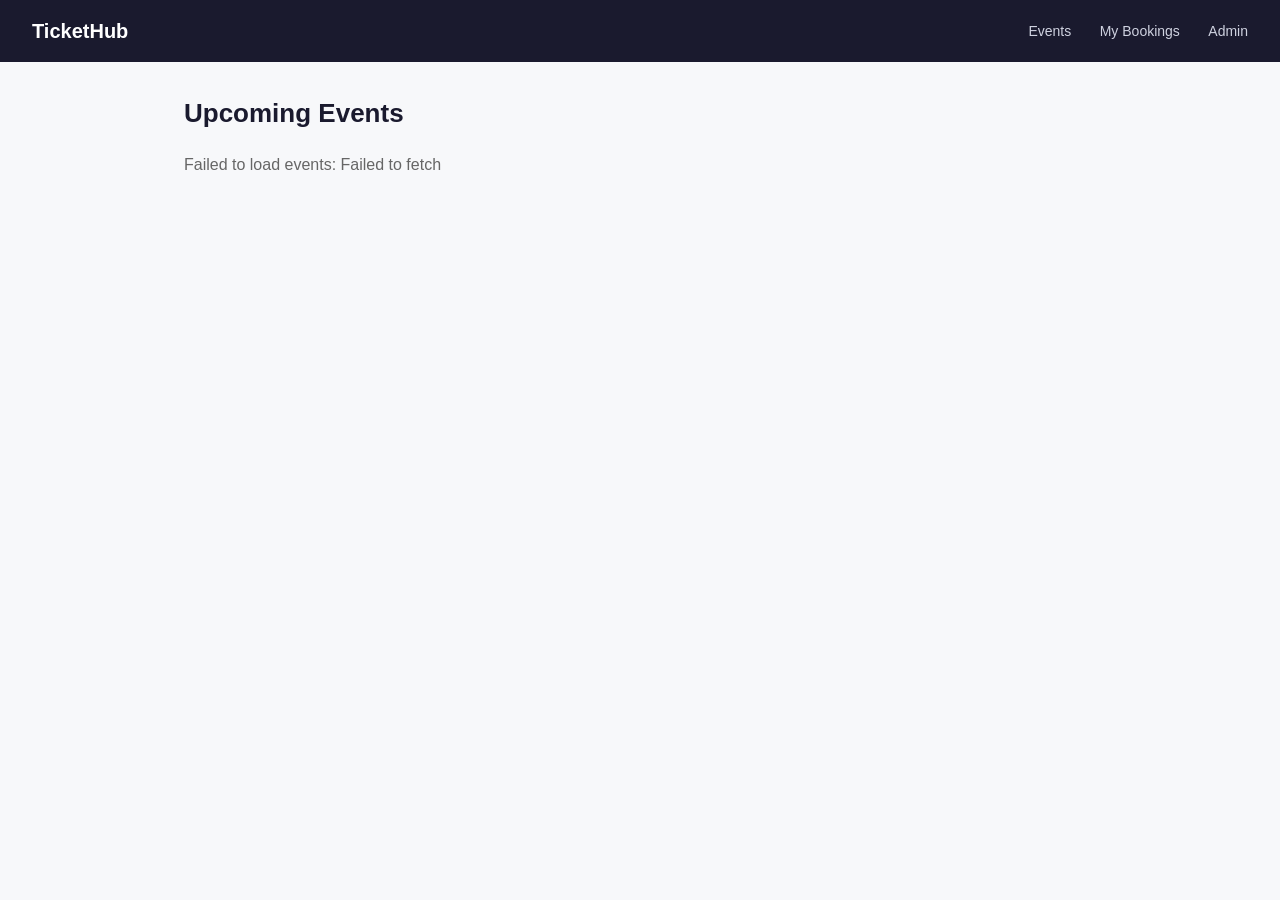
==== frontend/index.html @ 61a3aabf "Add vanilla JS frontend: events list, booking, waitlist status, and admin pages" ====
<!DOCTYPE html>
<html lang="en">
<head>
    <meta charset="UTF-8">
    <meta name="viewport" content="width=device-width, initial-scale=1.0">
    <title>TicketHub — Browse Events</title>
    <link rel="stylesheet" href="css/styles.css">
</head>
<body>
    <header class="topnav">
        <a href="index.html" class="brand">TicketHub</a>
        <nav>
            <a href="index.html">Events</a>
            <a href="my-bookings.html">My Bookings</a>
            <a href="admin.html">Admin</a>
        </nav>
    </header>

    <main class="container">
        <h1>Upcoming Events</h1>
        <p id="status-message" class="status-message"></p>
        <div id="events-list" class="events-grid"></div>
    </main>

    <script src="js/api.js"></script>
    <script src="js/events.js"></script>
</body>
</html>
---- frontend/css/styles.css ----
* {
    box-sizing: border-box;
    margin: 0;
    padding: 0;
}

body {
    font-family: -apple-system, "Segoe UI", Roboto, sans-serif;
    background: #f7f8fa;
    color: #1a1a2e;
    line-height: 1.5;
}

.topnav {
    display: flex;
    justify-content: space-between;
    align-items: center;
    padding: 16px 32px;
    background: #1a1a2e;
    color: white;
}

.brand {
    font-size: 20px;
    font-weight: 700;
    color: white;
    text-decoration: none;
}

.topnav nav a {
    color: #cfd2e0;
    text-decoration: none;
    margin-left: 24px;
    font-size: 14px;
}

.topnav nav a:hover {
    color: white;
}

.container {
    max-width: 960px;
    margin: 0 auto;
    padding: 32px 24px;
}

h1 {
    margin-bottom: 20px;
    font-size: 26px;
}

.status-message {
    color: #666;
    margin-bottom: 16px;
}

.events-grid {
    display: grid;
    grid-template-columns: repeat(auto-fill, minmax(260px, 1fr));
    gap: 20px;
}

.event-card {
    background: white;
    border-radius: 10px;
    padding: 20px;
    box-shadow: 0 1px 3px rgba(0, 0, 0, 0.08);
}

.event-card h2 {
    font-size: 18px;
    margin-bottom: 8px;
}

.event-card p {
    color: #555;
    font-size: 14px;
    margin-bottom: 16px;
}

.btn {
    display: inline-block;
    padding: 10px 18px;
    border-radius: 6px;
    text-decoration: none;
    font-size: 14px;
    font-weight: 600;
    border: none;
    cursor: pointer;
}

.btn-primary {
    background: #4f46e5;
    color: white;
}

.btn-primary:hover {
    background: #4338ca;
}

.btn-secondary {
    background: #fef3c7;
    color: #92400e;
}

.btn-secondary:hover {
    background: #fde68a;
}

form {
    background: white;
    padding: 24px;
    border-radius: 10px;
    box-shadow: 0 1px 3px rgba(0, 0, 0, 0.08);
    max-width: 420px;
}

form label {
    display: block;
    font-size: 14px;
    font-weight: 600;
    margin-bottom: 6px;
    margin-top: 16px;
}

form input, form select {
    width: 100%;
    padding: 10px;
    border: 1px solid #ddd;
    border-radius: 6px;
    font-size: 14px;
}

form button {
    margin-top: 20px;
}

.result-box {
    background: white;
    padding: 24px;
    border-radius: 10px;
    box-shadow: 0 1px 3px rgba(0, 0, 0, 0.08);
    max-width: 420px;
}

.badge {
    display: inline-block;
    padding: 4px 10px;
    border-radius: 999px;
    font-size: 12px;
    font-weight: 700;
    text-transform: uppercase;
}

.badge-confirmed {
    background: #d1fae5;
    color: #065f46;
}

.badge-waitlisted {
    background: #fef3c7;
    color: #92400e;
}
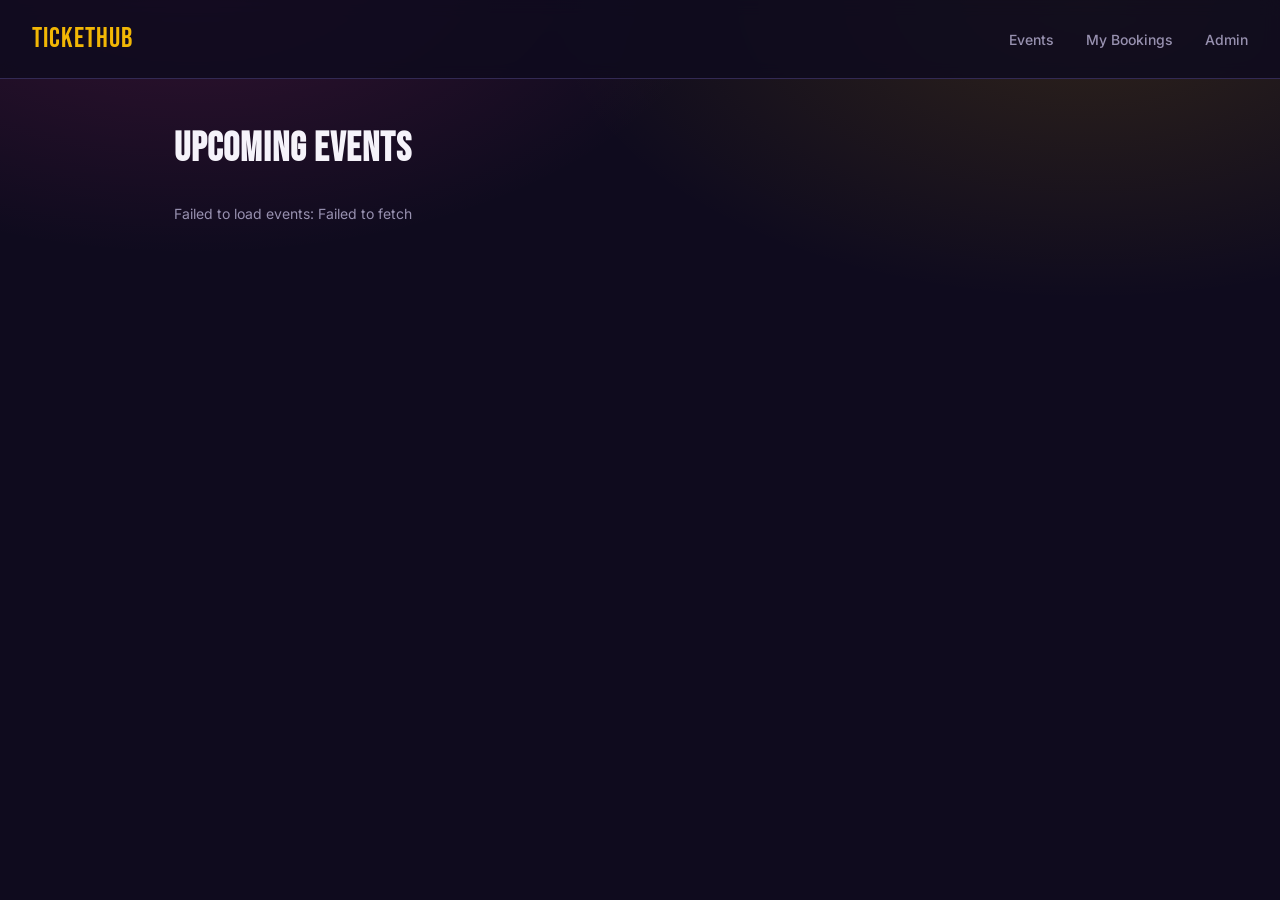
==== commit a4c55b0d: "Add retry payment, force-delete events with warning, and my bookings list" ====
--- a/frontend/index.html
+++ b/frontend/index.html
@@ -4,6 +4,7 @@
     <meta charset="UTF-8">
     <meta name="viewport" content="width=device-width, initial-scale=1.0">
     <title>TicketHub — Browse Events</title>
+    <link href="https://fonts.googleapis.com/css2?family=Bebas+Neue&family=Inter:wght@400;500;600;700&family=JetBrains+Mono:wght@500;700&display=swap" rel="stylesheet">
     <link rel="stylesheet" href="css/styles.css">
 </head>
 <body>
--- a/frontend/css/styles.css
+++ b/frontend/css/styles.css
@@ -1,3 +1,22 @@
+:root {
+    --bg: #0F0B1E;
+    --surface: #1A1530;
+    --surface-2: #241D42;
+    --border: #332A54;
+    --gold: #F2B705;
+    --gold-dark: #C89404;
+    --magenta: #FF3E9A;
+    --text: #F5F3FA;
+    --text-muted: #9891B0;
+    --success: #34D399;
+    --success-bg: #0F2E24;
+    --pending-bg: #2E2410;
+    --danger: #FF5C7A;
+    --font-display: 'Bebas Neue', sans-serif;
+    --font-body: 'Inter', -apple-system, sans-serif;
+    --font-mono: 'JetBrains Mono', monospace;
+}
+
 * {
     box-sizing: border-box;
     margin: 0;
@@ -5,159 +24,257 @@
 }
 
 body {
-    font-family: -apple-system, "Segoe UI", Roboto, sans-serif;
-    background: #f7f8fa;
-    color: #1a1a2e;
+    font-family: var(--font-body);
+    background:
+        radial-gradient(ellipse 900px 500px at 15% -5%, rgba(255, 62, 154, 0.16), transparent 60%),
+        radial-gradient(ellipse 900px 500px at 85% 0%, rgba(242, 183, 5, 0.14), transparent 60%),
+        var(--bg);
+    background-attachment: fixed;
+    color: var(--text);
     line-height: 1.5;
+    min-height: 100vh;
+}
+
+a { color: inherit; }
+
+:focus-visible {
+    outline: 2px solid var(--gold);
+    outline-offset: 2px;
 }
 
 .topnav {
     display: flex;
     justify-content: space-between;
     align-items: center;
-    padding: 16px 32px;
-    background: #1a1a2e;
-    color: white;
+    padding: 18px 32px;
+    background: rgba(15, 11, 30, 0.85);
+    backdrop-filter: blur(8px);
+    border-bottom: 1px solid var(--border);
+    position: sticky;
+    top: 0;
+    z-index: 10;
 }
 
 .brand {
-    font-size: 20px;
-    font-weight: 700;
-    color: white;
+    font-family: var(--font-display);
+    font-size: 28px;
+    letter-spacing: 1px;
+    color: var(--gold);
     text-decoration: none;
 }
 
 .topnav nav a {
-    color: #cfd2e0;
+    color: var(--text-muted);
     text-decoration: none;
-    margin-left: 24px;
-    font-size: 14px;
+    margin-left: 28px;
+    font-size: 14px;
+    font-weight: 500;
+    padding-bottom: 4px;
+    border-bottom: 2px solid transparent;
+    transition: color 0.2s, border-color 0.2s;
 }
 
 .topnav nav a:hover {
-    color: white;
+    color: var(--text);
+    border-bottom-color: var(--gold);
 }
 
 .container {
-    max-width: 960px;
+    max-width: 980px;
     margin: 0 auto;
-    padding: 32px 24px;
+    padding: 40px 24px 80px;
 }
 
 h1 {
-    margin-bottom: 20px;
-    font-size: 26px;
+    font-family: var(--font-display);
+    font-size: 40px;
+    letter-spacing: 1px;
+    margin-bottom: 24px;
+    color: var(--text);
 }
 
 .status-message {
-    color: #666;
+    color: var(--text-muted);
     margin-bottom: 16px;
+    font-size: 14px;
 }
 
 .events-grid {
     display: grid;
-    grid-template-columns: repeat(auto-fill, minmax(260px, 1fr));
-    gap: 20px;
+    grid-template-columns: repeat(auto-fill, minmax(270px, 1fr));
+    gap: 24px;
 }
 
 .event-card {
-    background: white;
-    border-radius: 10px;
+    background: var(--surface);
+    border: 1px solid var(--border);
+    border-radius: 12px;
+    overflow: hidden;
+    transition: transform 0.2s ease, box-shadow 0.2s ease;
+}
+
+@media (prefers-reduced-motion: no-preference) {
+    .event-card:hover {
+        transform: translateY(-4px);
+        box-shadow: 0 12px 32px rgba(242, 183, 5, 0.12), 0 4px 12px rgba(255, 62, 154, 0.08);
+    }
+}
+
+.event-card > .card-top {
     padding: 20px;
-    box-shadow: 0 1px 3px rgba(0, 0, 0, 0.08);
+}
+
+.ticket-divider {
+    position: relative;
+    height: 1px;
+    margin: 0 20px;
+    border-top: 2px dashed var(--border);
+}
+
+.ticket-divider::before,
+.ticket-divider::after {
+    content: "";
+    position: absolute;
+    top: -8px;
+    width: 16px;
+    height: 16px;
+    background: var(--bg);
+    border-radius: 50%;
+}
+
+.ticket-divider::before { left: -28px; }
+.ticket-divider::after { right: -28px; }
+
+.event-card > .card-bottom {
+    padding: 20px;
 }
 
 .event-card h2 {
-    font-size: 18px;
-    margin-bottom: 8px;
+    font-family: var(--font-display);
+    font-size: 22px;
+    letter-spacing: 0.5px;
+    margin-bottom: 4px;
 }
 
 .event-card p {
-    color: #555;
-    font-size: 14px;
-    margin-bottom: 16px;
+    color: var(--text-muted);
+    font-size: 14px;
+    margin-bottom: 4px;
 }
 
 .btn {
     display: inline-block;
-    padding: 10px 18px;
-    border-radius: 6px;
+    padding: 11px 20px;
+    border-radius: 999px;
     text-decoration: none;
-    font-size: 14px;
-    font-weight: 600;
+    font-family: var(--font-body);
+    font-size: 14px;
+    font-weight: 700;
     border: none;
     cursor: pointer;
-}
+    transition: filter 0.15s, transform 0.15s;
+}
+
+.btn:hover { filter: brightness(1.1); }
+.btn:active { transform: scale(0.98); }
 
 .btn-primary {
-    background: #4f46e5;
-    color: white;
-}
-
-.btn-primary:hover {
-    background: #4338ca;
+    background: var(--gold);
+    color: #1A1200;
 }
 
 .btn-secondary {
-    background: #fef3c7;
-    color: #92400e;
-}
-
-.btn-secondary:hover {
-    background: #fde68a;
+    background: transparent;
+    color: var(--magenta);
+    border: 1.5px solid var(--magenta);
 }
 
 form {
-    background: white;
-    padding: 24px;
-    border-radius: 10px;
-    box-shadow: 0 1px 3px rgba(0, 0, 0, 0.08);
-    max-width: 420px;
+    background: var(--surface);
+    border: 1px solid var(--border);
+    padding: 28px;
+    border-radius: 12px;
+    max-width: 440px;
 }
 
 form label {
     display: block;
-    font-size: 14px;
+    font-size: 13px;
     font-weight: 600;
+    color: var(--text-muted);
     margin-bottom: 6px;
-    margin-top: 16px;
+    margin-top: 18px;
+    text-transform: uppercase;
+    letter-spacing: 0.5px;
 }
 
 form input, form select {
     width: 100%;
-    padding: 10px;
-    border: 1px solid #ddd;
-    border-radius: 6px;
-    font-size: 14px;
-}
-
-form button {
-    margin-top: 20px;
-}
+    padding: 11px 12px;
+    background: var(--surface-2);
+    border: 1px solid var(--border);
+    border-radius: 8px;
+    color: var(--text);
+    font-family: var(--font-body);
+    font-size: 14px;
+}
+
+form input:focus, form select:focus {
+    outline: none;
+    border-color: var(--gold);
+}
+
+form button { margin-top: 22px; }
 
 .result-box {
-    background: white;
+    background: var(--surface);
+    border: 1px solid var(--border);
+    border-radius: 12px;
     padding: 24px;
-    border-radius: 10px;
-    box-shadow: 0 1px 3px rgba(0, 0, 0, 0.08);
-    max-width: 420px;
+    max-width: 440px;
 }
 
 .badge {
     display: inline-block;
-    padding: 4px 10px;
+    padding: 5px 14px;
     border-radius: 999px;
+    font-family: var(--font-mono);
     font-size: 12px;
     font-weight: 700;
+    letter-spacing: 0.5px;
     text-transform: uppercase;
 }
 
 .badge-confirmed {
-    background: #d1fae5;
-    color: #065f46;
+    background: var(--success-bg);
+    color: var(--success);
 }
 
 .badge-waitlisted {
-    background: #fef3c7;
-    color: #92400e;
+    background: var(--pending-bg);
+    color: var(--gold);
+}
+
+.result-box p {
+    font-family: var(--font-mono);
+    font-size: 13px;
+    color: var(--text-muted);
+    margin-top: 8px;
+}
+
+#countdown-timer {
+    font-family: var(--font-mono) !important;
+    background: var(--surface-2);
+    border: 1px solid var(--border);
+    border-radius: 8px;
+    padding: 10px 14px;
+    font-size: 16px !important;
+    letter-spacing: 1px;
+    display: inline-block;
+}
+
+@media (max-width: 600px) {
+    .topnav { flex-direction: column; gap: 10px; padding: 16px; }
+    .topnav nav a { margin-left: 0; margin-right: 20px; }
+    h1 { font-size: 30px; }
 }
